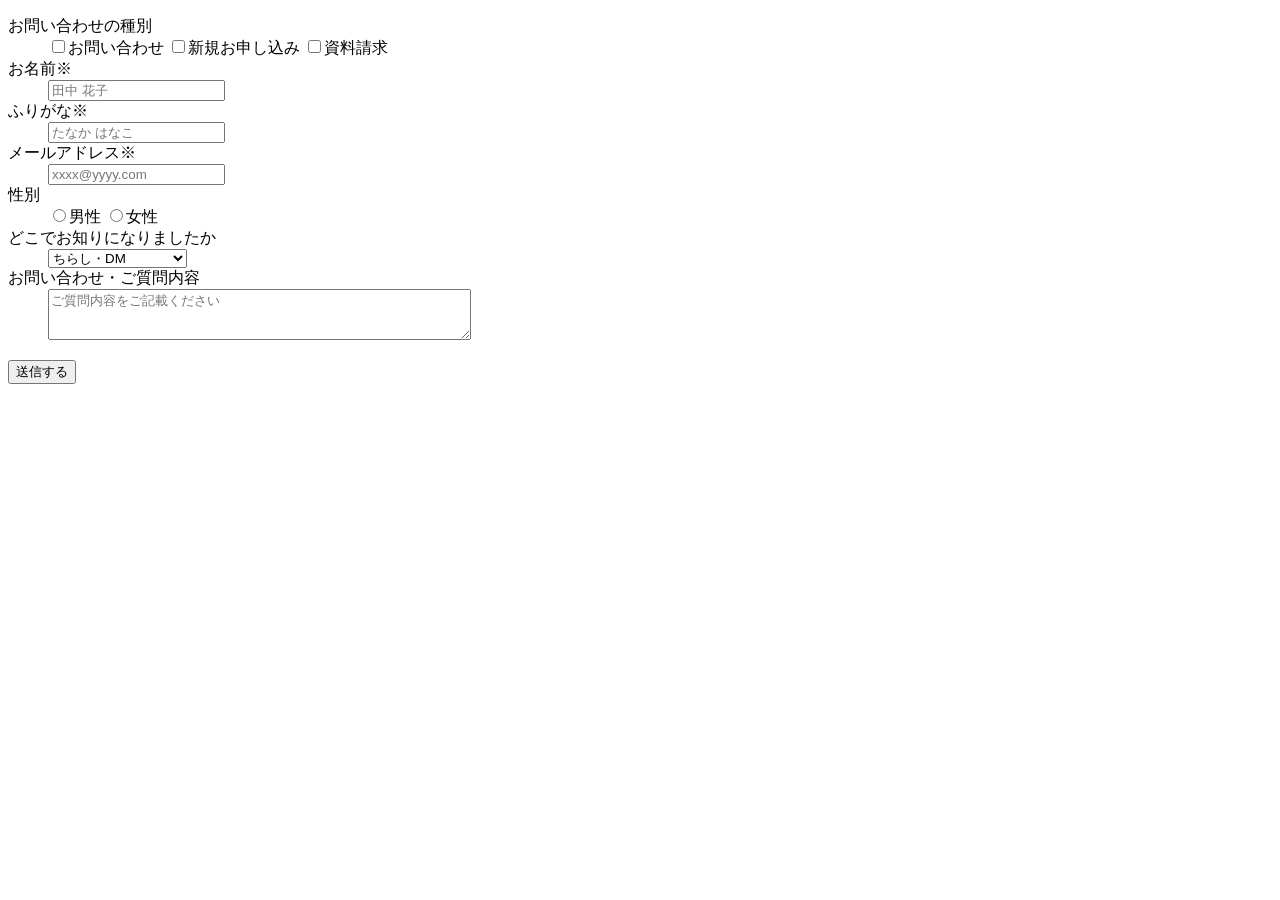
==== form.html @ 3a1bbb3e "6章までの実装" ====
<!DOCTYPE html>
<html lang="ja">

<head>
    <meta charset="UTF-8">
    <title>問い合わせフォーム</title>
</head>

<body>
    <div>
        <form>
            <dl>
                <dt>お問い合わせの種別</dt>
                <dd>
                    <label><input type="checkbox" name="type" value="">お問い合わせ</label>
                    <label></label><input type="checkbox" name="type" value="">新規お申し込み</label>
                    <label></label><input type="checkbox" name="type" value="">資料請求</label>
                </dd>
                <dt>お名前<span class="must">※</span></dt>
                <dd>
                    <input type="text" name="name" required placeholder="田中 花子">
                </dd>
                <dt>ふりがな<span class="must">※</span></dt>
                <dd>
                    <input type="text" name="kana" required placeholder="たなか はなこ">
                </dd>
                <dt>メールアドレス<span class="must">※</span></dt>
                <dd>
                    <input type="email" name="email" required placeholder="xxxx@yyyy.com">
                </dd>
                <dt>性別</dt>
                <dd>
                    <label><input type="radio" name="sex" value="man">男性</label>
                    <label><input type="radio" name="sex" value="woman">女性</label>
                </dd>
                <dt>どこでお知りになりましたか</dt>
                <dd>
                    <select name="">
                        <option value="brochure/DM">ちらし・DM</option>
                        <option value="refer">知り合いからの紹介</option>
                        <option value="others">その他</option>
                    </select>
                </dd>
                <dt>お問い合わせ・ご質問内容</dt>
                <dd>
                    <textarea name="" placeholder="ご質問内容をご記載ください" maxlength="300" cols="50" rows="3"></textarea>
                </dd>
            </dl>
            <p class="submit"><input type="submit" name="submit" value="送信する"></p>
        </form>
    </div>
</body>

</html>
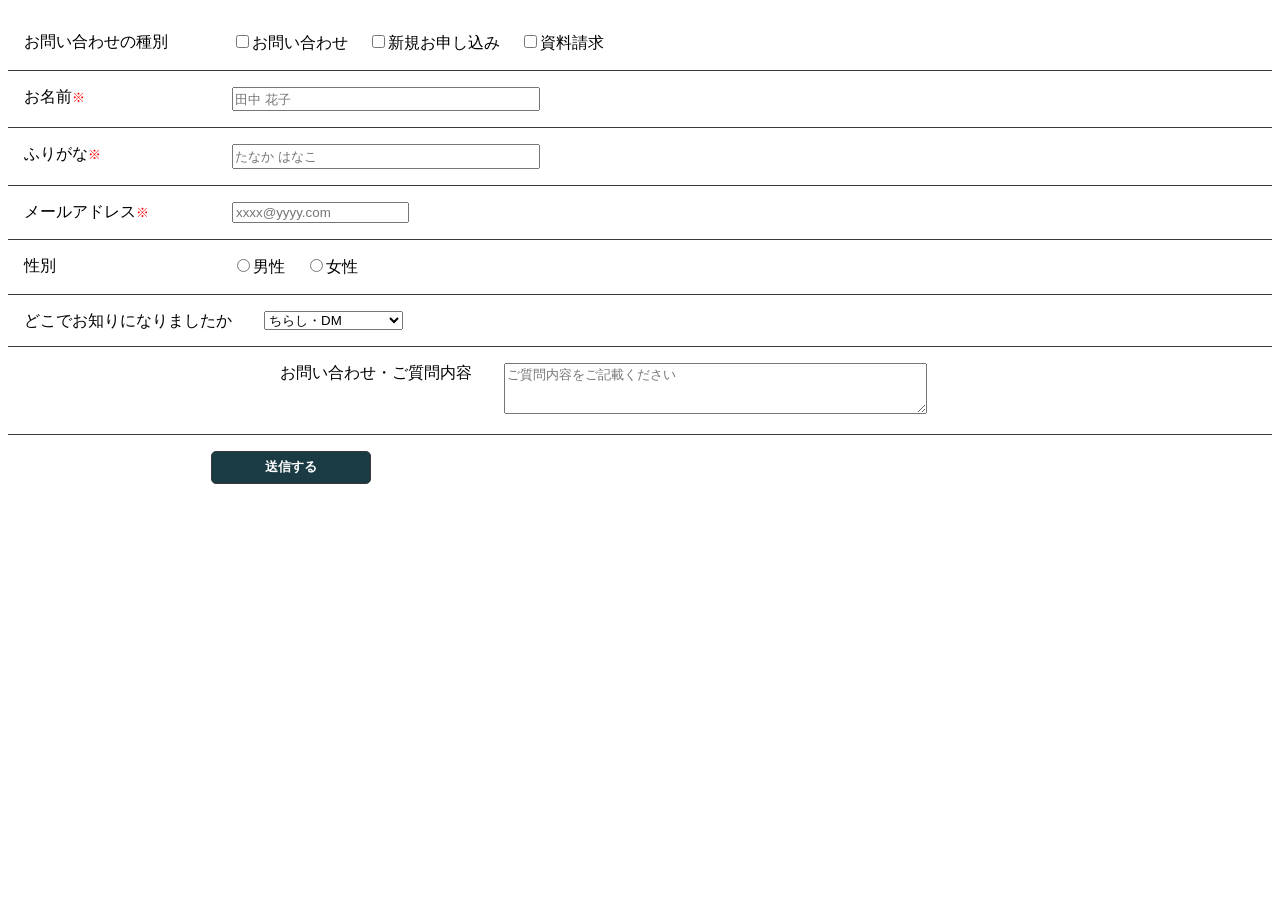
==== commit 2e7ea72a: "13章までの実装" ====
--- a/form.html
+++ b/form.html
@@ -3,6 +3,7 @@
 
 <head>
     <meta charset="UTF-8">
+    <link href="style.css" rel="stylesheet">
     <title>問い合わせフォーム</title>
 </head>
 
@@ -10,44 +11,54 @@
     <div>
         <form>
             <dl>
+
                 <dt>お問い合わせの種別</dt>
                 <dd>
                     <label><input type="checkbox" name="type" value="">お問い合わせ</label>
-                    <label></label><input type="checkbox" name="type" value="">新規お申し込み</label>
-                    <label></label><input type="checkbox" name="type" value="">資料請求</label>
+                    <label><input type="checkbox" name="type" value="">新規お申し込み</label>
+                    <label><input type="checkbox" name="type" value="">資料請求</label>
                 </dd>
-                <dt>お名前<span class="must">※</span></dt>
+
+
+                <dt><label for="name">お名前<span class="must">※</span></label></dt>
                 <dd>
-                    <input type="text" name="name" required placeholder="田中 花子">
+                    <input type="text" id="name" name="name" required placeholder="田中 花子">
                 </dd>
-                <dt>ふりがな<span class="must">※</span></dt>
+
+                <dt><label for="kana">ふりがな<span class="must">※</span></label></dt>
                 <dd>
-                    <input type="text" name="kana" required placeholder="たなか はなこ">
+                    <input type="text" id="kana" name="kana" required placeholder="たなか はなこ">
                 </dd>
-                <dt>メールアドレス<span class="must">※</span></dt>
+
+                <dt><label for="email">メールアドレス<span class="must">※</span></label></dt>
                 <dd>
-                    <input type="email" name="email" required placeholder="xxxx@yyyy.com">
+                    <input id="email" type="email" name="email" required placeholder="xxxx@yyyy.com">
                 </dd>
+
                 <dt>性別</dt>
                 <dd>
                     <label><input type="radio" name="sex" value="man">男性</label>
                     <label><input type="radio" name="sex" value="woman">女性</label>
                 </dd>
-                <dt>どこでお知りになりましたか</dt>
+
+                <dt><label for="place">どこでお知りになりましたか</label></dt>
                 <dd>
-                    <select name="">
+                    <select id="place" name="">
                         <option value="brochure/DM">ちらし・DM</option>
                         <option value="refer">知り合いからの紹介</option>
                         <option value="others">その他</option>
                     </select>
                 </dd>
-                <dt>お問い合わせ・ご質問内容</dt>
+
+                <dt><label for="freetext">お問い合わせ・ご質問内容</label></dt>
                 <dd>
-                    <textarea name="" placeholder="ご質問内容をご記載ください" maxlength="300" cols="50" rows="3"></textarea>
+                    <textarea id="freetext" name="" placeholder="ご質問内容をご記載ください" maxlength="300" cols="50"
+                        rows="3"></textarea>
                 </dd>
             </dl>
-            <p class="submit"><input type="submit" name="submit" value="送信する"></p>
         </form>
+        <p><input type="submit" name="submit" value="送信する"></p>
+
     </div>
 </body>
 
--- a/style.css
+++ b/style.css
@@ -0,0 +1,237 @@
+@charset "UTF-8";
+
+/* header */
+h1,
+h2,
+h3 {
+    color: #2e706d;
+    font-family: "Kiwi Maru";
+}
+
+h1 {
+    font-size: 30px;
+    border-left: 0.5em solid #393939;
+    border-bottom: 0.1em solid #393939;
+    padding-left: 10px;
+}
+
+h2 {
+    font-size: 26px;
+    border-left: 0.5em solid #393939;
+    border-bottom: 0.1em solid #393939;
+    padding-left: 10px;
+}
+
+h3 {
+    font-size: 20px;
+}
+
+dl {
+    margin: 0 em
+}
+
+
+dt {
+    margin-bottom: 0em;
+}
+
+dd {
+    margin-top: 0em;
+    margin-left: 1em;
+}
+
+p {
+    color: #393939;
+    line-height: 1.5;
+    text-indent: 1em;
+}
+
+/* aタグ */
+a {
+    text-decoration: none;
+    transition: color 1s ease-out;
+}
+
+a:link {
+    color: #05a9a5
+}
+
+a:visited {
+    color: #184730
+}
+
+a:hover {
+    color: #ac0f02
+}
+
+
+#back {
+    text-align: center;
+    color: #ffffff;
+    padding: 10px;
+    margin: 10px;
+    background-color: #196374;
+    position: fixed;
+    bottom: 10px;
+    right: 10px;
+
+}
+
+#back a:hover {
+    opacity: 0.0;
+}
+
+#back a:visited {
+    color: #ffffff;
+}
+
+/* リスト */
+ul {
+    list-style-type: circle;
+}
+
+/* index.html */
+#sitemap {
+    border: 1px solid #393939;
+    border-collapse: collapse;
+
+}
+
+#sitemap tr:nth-child(even) {
+    background-color: #f0f0f0;
+}
+
+#sitemap th {
+    border-bottom: 1px solid #393939;
+    padding: 5px;
+}
+
+#sitemap td {
+    border: 1px solid #393939;
+    padding: 10px;
+}
+
+.indexlink::after {
+    font-size: small;
+    content: "🔗"
+}
+
+/* form.html */
+.must {
+    color: #ff0000;
+    font: 0.8em sans-serif;
+}
+
+form {
+    /* border: 1px solid #393939; */
+    border-collapse: collapse;
+}
+
+form dl dt {
+    float: left;
+    padding: 1em;
+    /* background-color: #caf5ff; */
+}
+
+form dl dd {
+    padding: 1em 0 1em 14em;
+    /* border-top: 1px solid #393939; */
+    border-bottom: 1px solid #393939;
+    margin: 0;
+}
+
+input[type="text"] {
+    padding: 0.2em 10em 0.2em 0.1em;
+}
+
+label {
+    margin-right: 1em;
+}
+
+input[type="submit"] {
+    margin-left: 14em;
+    padding: 0.5em 4em;
+    background-color: #1a3b43;
+    border: 1px solid #393939;
+    border-radius: 5px;
+    color: #ffffff;
+    font-weight: bold;
+    cursor: pointer;
+}
+
+input[type="submit"]:hover {
+    opacity: 0.3;
+}
+
+/* llmservices.html */
+.header ul {
+    list-style-type: none;
+    display: grid;
+    grid-template-columns: 25% 25% 25% 25%;
+    margin: 0;
+    padding: 0;
+    border-left: 1px solid #393939;
+    justify-content: space-between;
+}
+
+.header ul li a {
+    display: block;
+    color: #ffffff;
+    background-color: #4b5d65;
+    padding: 6px 10px;
+    border-right: 1px solid #393939;
+    text-align: center;
+}
+
+.header ul li a:hover {
+    opacity: 0.8;
+}
+
+nav ol {
+    margin: 0;
+    padding: 0;
+    list-style-type: none;
+    display: flex;
+}
+
+nav ol li::after {
+    content: ">";
+    margin: 10px;
+}
+
+nav ol li:last-child::after {
+    content: "";
+}
+
+#search {
+    padding-left: 32px;
+    background-image: url(images/search.jpg);
+    background-size: 30px;
+    background-repeat: no-repeat;
+    background-position: left bottom;
+}
+
+.searchItems {
+    display: grid;
+    grid-template-columns: 1fr 1fr;
+    grid-template-rows: 1fr 1fr;
+}
+
+.searchItem {
+    background-color: #caf5ff;
+    /* width: 50%; */
+    height: 100;
+    padding: 10px;
+    margin: 10px;
+    padding-top: 0px;
+}
+
+.searchItem dt {
+    /* background-color: #28879c; */
+    margin-top: 0px;
+}
+
+.searchItem dd dt {
+    margin-top: 0px;
+    /* color: #ffffff; */
+}
